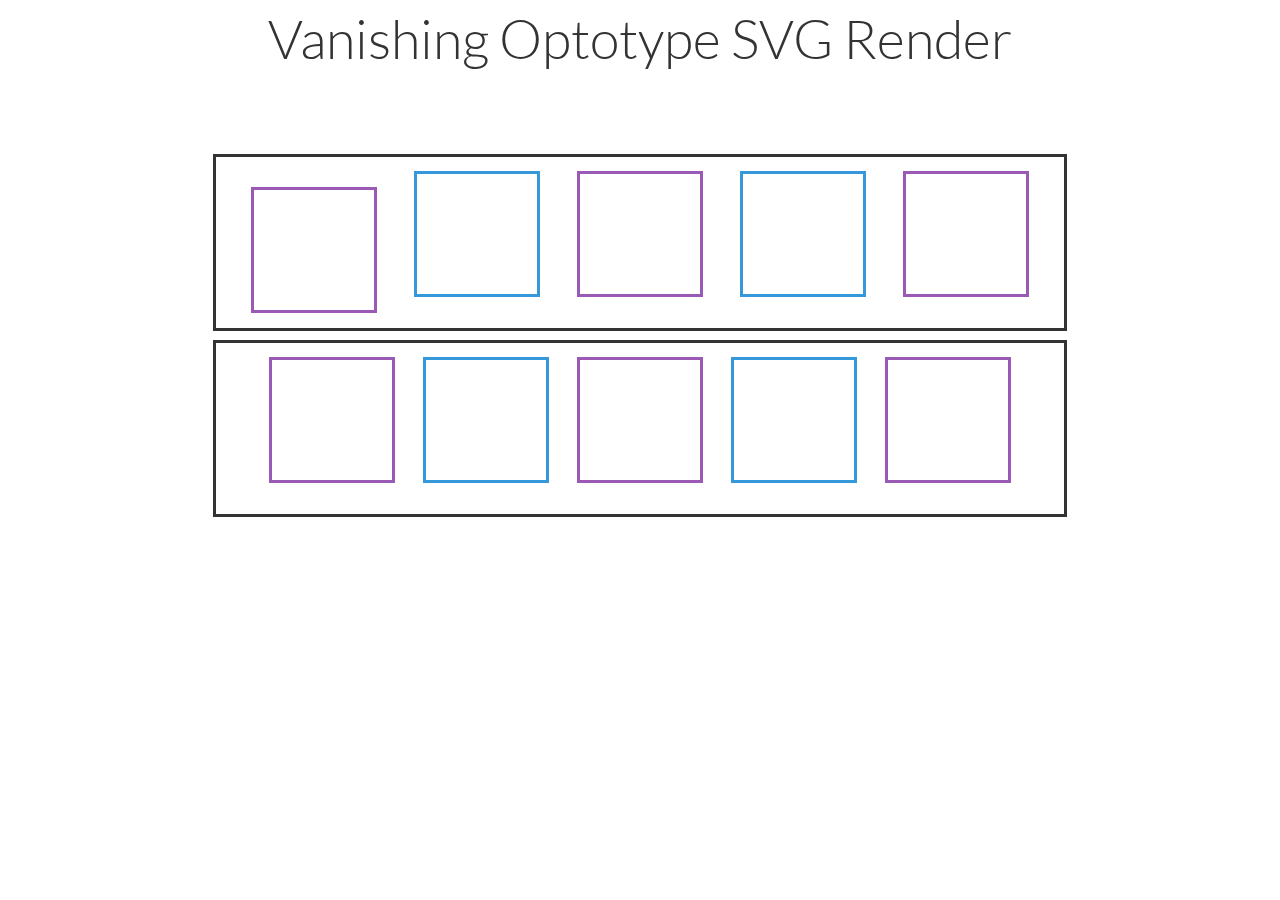
==== Code/2-pikle6/index.html @ 20d74cbb "Merge pull request #2 from pikle6/pikle6" ====
<!DOCTYPE html>
<html lang="en">
	<head>
		<meta charset="UTF-8" />
		<meta http-equiv="X-UA-Compatible" content="IE=edge" />
		<meta name="viewport" content="width=device-width initial-scale=1" />
		<meta name="description" content="Vanishing Optotype" />
		<meta name="keywords" content="Under Development" />
		<meta name="author" content="pikle6" />
		<meta property="og:title" content="Vanishing Optotype" />
		<meta property="og:url" content="https://graphics.teamblackbox.org" />
		<meta property="og:description" content="Graphics Experiment" />
		<link rel="stylesheet" type="text/css" href="css/bootstrap.min.css">
		<link rel="stylesheet" type="text/css" href="css/style.css">
		<script src="js/jquery-1.11.1.min.js"></script>
		<script src="js/bootstrap.min.js"></script>
		<script src="js/svg.min.js"></script>
		<script src="js/machine.js"></script>
		<title>Vanishing Optotype</title>
	</head>
	<body>
		<div class="container">
			Vanishing Optotype SVG Render<br><br>
			<div class="row">
				<div class="col-md-10 col-md-offset-1" style="border: solid; text-align: center;">
					<div id="box-1" class="box"></div>
					<div id="box-2" class="box"></div>
					<div id="box-3" class="box"></div>
					<div id="box-4" class="box"></div>
					<div id="box-5" class="box"></div>
				</div>
			</div>
			<div class="row">
				<div class="col-md-10 col-md-offset-1" style="border: solid; text-align: center;">
					<div id="box-1" class="box box1"></div>
					<div id="box-2" class="box box1"></div>
					<div id="box-3" class="box box1"></div>
					<div id="box-4" class="box box1"></div>
					<div id="box-5" class="box box1"></div>
				</div>
			</div>
		</div>
	</body>
</html>
---- Code/2-pikle6/css/style.css ----
@font-face {
  font-family: 'Lato';
  font-style: normal;
  font-weight: 100;
  src: local('Lato Hairline'), local('Lato-Hairline'), url("../fonts/l1.woff") format('woff');
}
@font-face {
  font-family: 'Lato';
  font-style: normal;
  font-weight: 300;
  src: local('Lato Light'), local('Lato-Light'), url("../fonts/l3.woff") format('woff');
}
@font-face {
  font-family: 'Lato';
  font-style: normal;
  font-weight: 400;
  src: local('Lato Regular'), local('Lato-Regular'), url("../fonts/l4.woff") format('woff');
}

body {	
  font-family: "Lato";
  font-weight: 300;
  font-size: 6em;
  text-align: center;
}

.container {
	width: 80%;
}

.row{
  margin-bottom: 10px;
}

.box {
  height: 3.7cm;
  width: 3.7cm;
  border: solid;
  display: inline-block;
  margin: 15px;
}

.box1 {
  margin: 15px 10px;
}

.box:nth-of-type(2n){
  border-color: #3498db;
}

.box:nth-of-type(2n+1){
  border-color: #9b59b6;
}

/* Colors */

.blue {
  color: #3498db;
}

.purp {
  color: #9b59b6;
}

.turq {
  color: #1abc9c;
}

.blau {
  color: #34495e;
}

.grey {
  color: #bdc3c7;
}

.red {
  color: #e74c3c;
}

.neph {
  color: #27ae60;
}

/* media queries */

@media only screen and (max-width: 1366px){
  body{
    zoom:90%;
  }
}
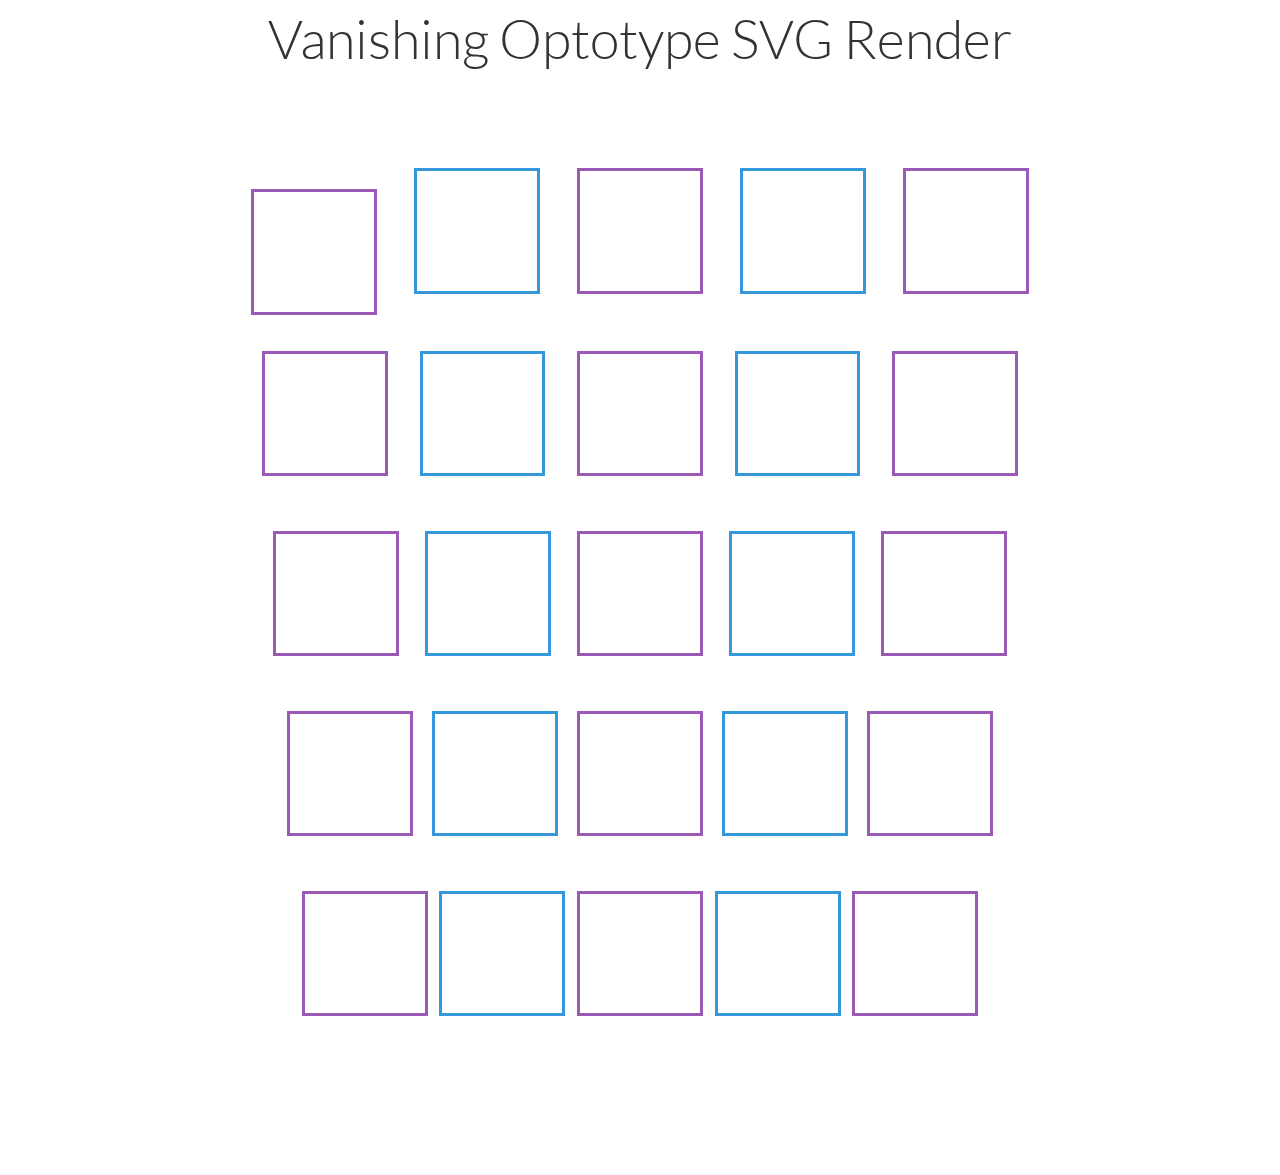
==== commit bbe32bbc: "Merge pull request #3 from pikle6/pikle6" ====
--- a/Code/2-pikle6/index.html
+++ b/Code/2-pikle6/index.html
@@ -22,7 +22,7 @@
 		<div class="container">
 			Vanishing Optotype SVG Render<br><br>
 			<div class="row">
-				<div class="col-md-10 col-md-offset-1" style="border: solid; text-align: center;">
+				<div class="col-md-10 col-md-offset-1" style="text-align: center;">
 					<div id="box-1" class="box"></div>
 					<div id="box-2" class="box"></div>
 					<div id="box-3" class="box"></div>
@@ -31,12 +31,39 @@
 				</div>
 			</div>
 			<div class="row">
-				<div class="col-md-10 col-md-offset-1" style="border: solid; text-align: center;">
-					<div id="box-1" class="box box1"></div>
-					<div id="box-2" class="box box1"></div>
-					<div id="box-3" class="box box1"></div>
-					<div id="box-4" class="box box1"></div>
-					<div id="box-5" class="box box1"></div>
+				<div class="col-md-10 col-md-offset-1" style="text-align: center;">
+					<div id="box-11" class="box box1"></div>
+					<div id="box-22" class="box box1"></div>
+					<div id="box-33" class="box box1"></div>
+					<div id="box-44" class="box box1"></div>
+					<div id="box-55" class="box box1"></div>
+				</div>
+			</div>
+			<div class="row">
+				<div class="col-md-10 col-md-offset-1" style="text-align: center;">
+					<div id="box-111" class="box box2"></div>
+					<div id="box-222" class="box box2"></div>
+					<div id="box-333" class="box box2"></div>
+					<div id="box-444" class="box box2"></div>
+					<div id="box-555" class="box box2"></div>
+				</div>
+			</div>
+			<div class="row">
+				<div class="col-md-10 col-md-offset-1" style="text-align: center;">
+					<div id="box-1111" class="box box3"></div>
+					<div id="box-2222" class="box box3"></div>
+					<div id="box-3333" class="box box3"></div>
+					<div id="box-4444" class="box box3"></div>
+					<div id="box-5555" class="box box3"></div>
+				</div>
+			</div>
+			<div class="row">
+				<div class="col-md-10 col-md-offset-1" style="text-align: center;">
+					<div id="box-11111" class="box box4"></div>
+					<div id="box-22222" class="box box4"></div>
+					<div id="box-33333" class="box box4"></div>
+					<div id="box-44444" class="box box4"></div>
+					<div id="box-55555" class="box box4"></div>
 				</div>
 			</div>
 		</div>
--- a/Code/2-pikle6/css/style.css
+++ b/Code/2-pikle6/css/style.css
@@ -38,10 +38,23 @@
   border: solid;
   display: inline-block;
   margin: 15px;
+  padding: 5px;
 }
 
 .box1 {
-  margin: 15px 10px;
+  margin: 15px 12px;
+}
+
+.box2 {
+  margin: 15px 9px;
+}
+
+.box3 {
+  margin: 15px 5px;
+}
+
+.box4 {
+  margin: 15px 1px;
 }
 
 .box:nth-of-type(2n){
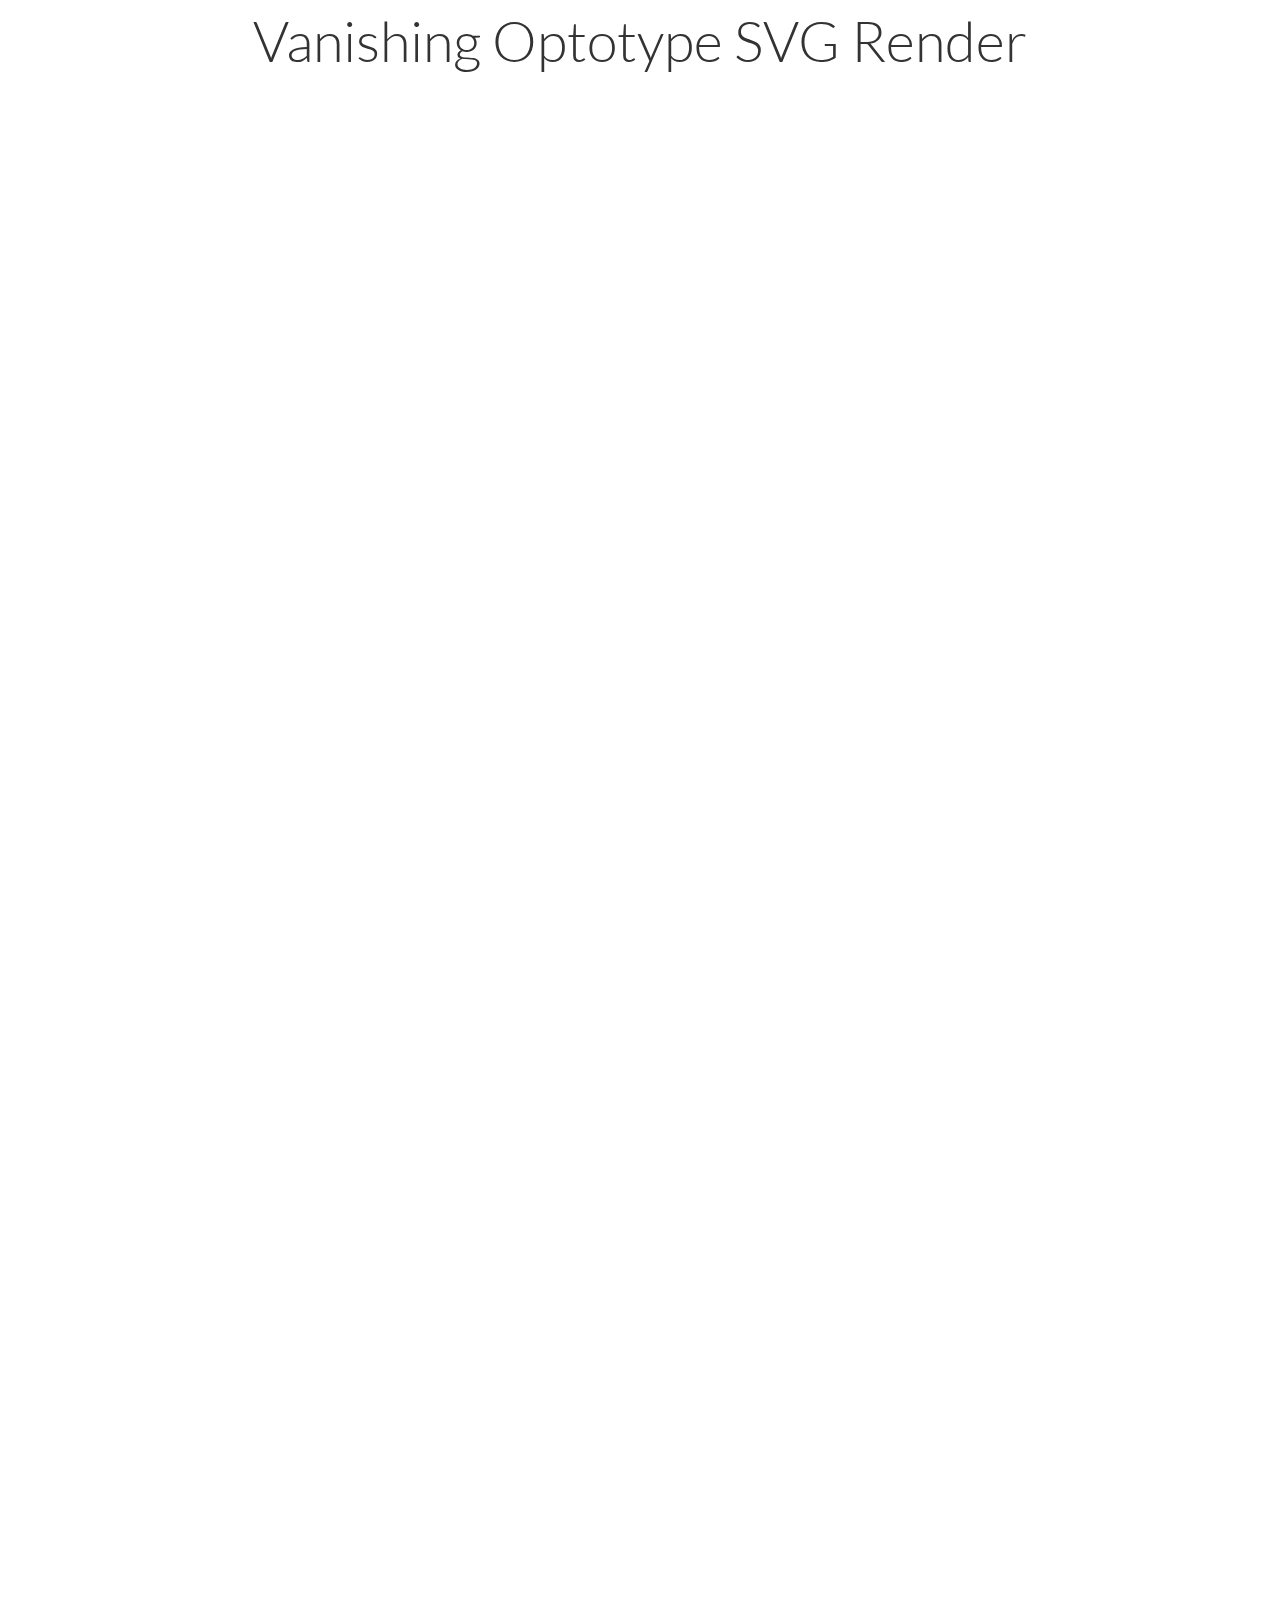
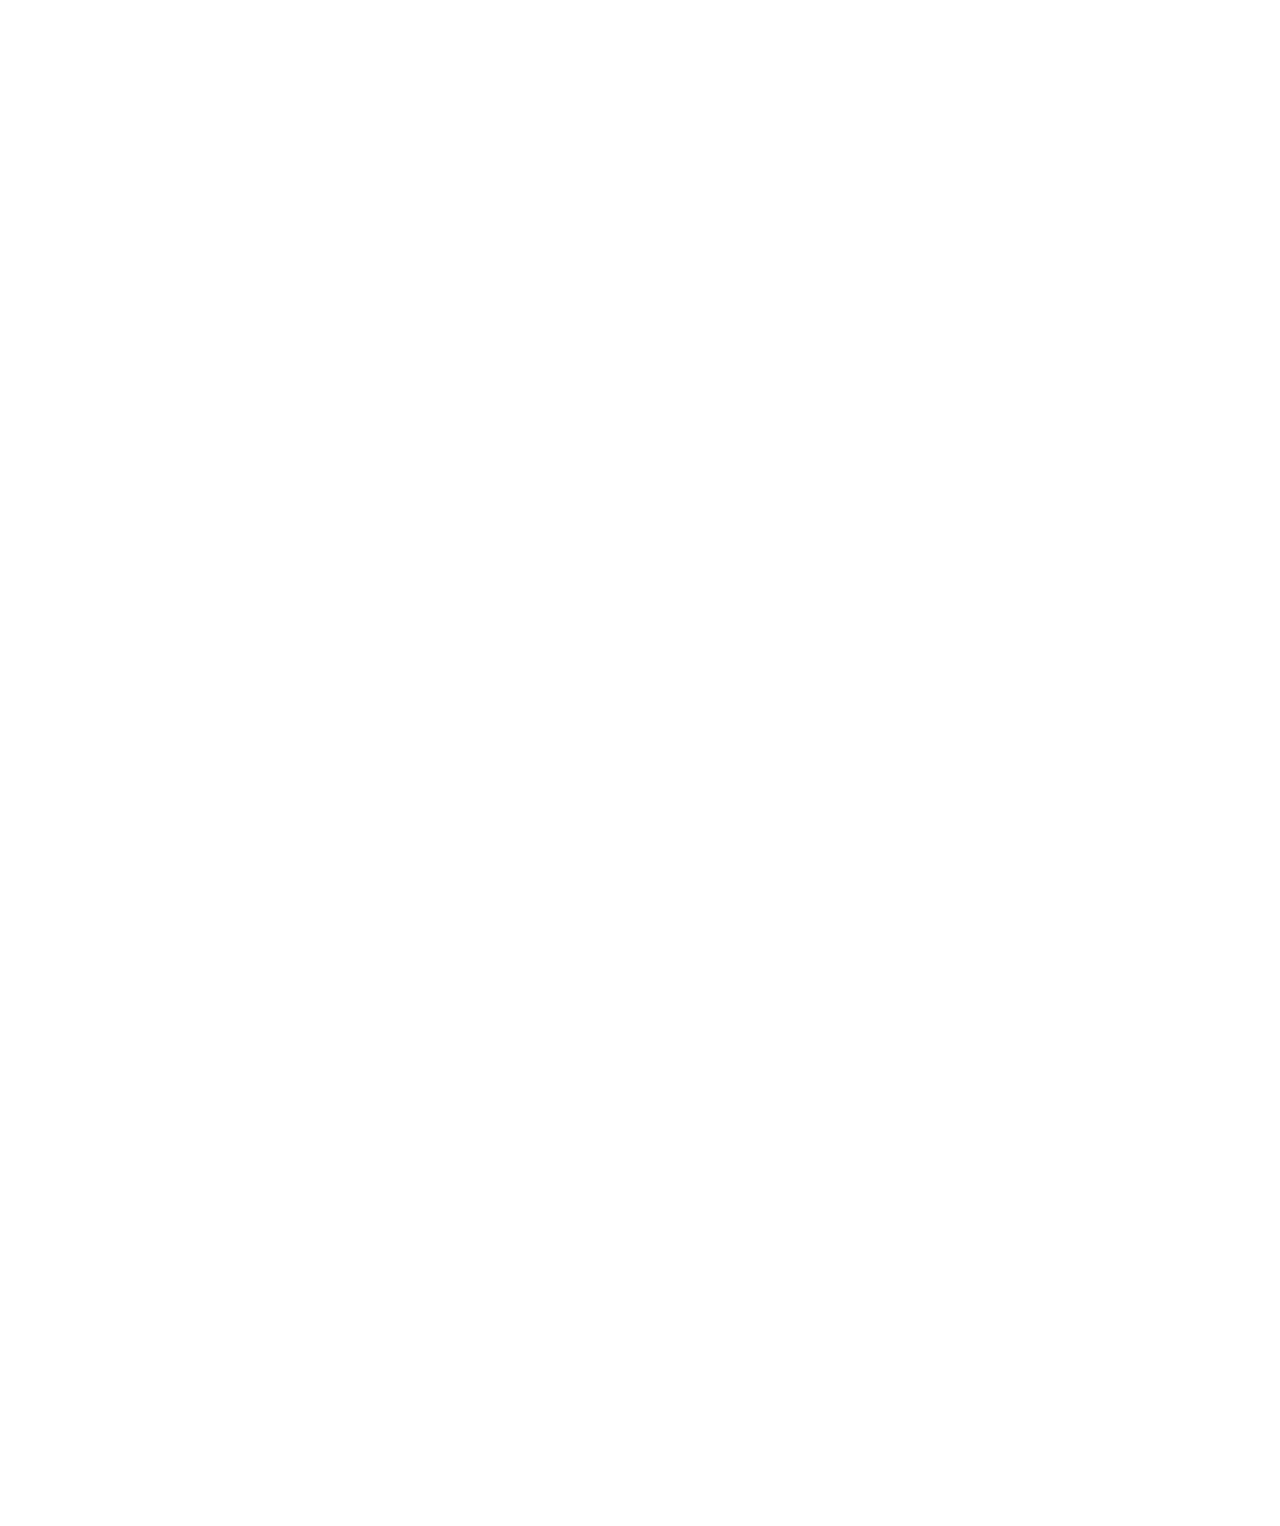
==== commit a4f8e709: "Merge pull request #4 from pikle6/pikle6" ====
--- a/Code/2-pikle6/index.html
+++ b/Code/2-pikle6/index.html
@@ -20,50 +20,50 @@
 	</head>
 	<body>
 		<div class="container">
-			Vanishing Optotype SVG Render<br><br>
+			<span class="head">Vanishing Optotype SVG Render</span><br><br><br><br>
 			<div class="row">
 				<div class="col-md-10 col-md-offset-1" style="text-align: center;">
 					<div id="box-1" class="box"></div>
 					<div id="box-2" class="box"></div>
 					<div id="box-3" class="box"></div>
 					<div id="box-4" class="box"></div>
-					<div id="box-5" class="box"></div>
+					<div id="box-5" class="box box-end"></div>
 				</div>
 			</div>
 			<div class="row">
 				<div class="col-md-10 col-md-offset-1" style="text-align: center;">
-					<div id="box-11" class="box box1"></div>
-					<div id="box-22" class="box box1"></div>
-					<div id="box-33" class="box box1"></div>
-					<div id="box-44" class="box box1"></div>
-					<div id="box-55" class="box box1"></div>
+					<div id="box-11" class="box"></div>
+					<div id="box-22" class="box"></div>
+					<div id="box-33" class="box"></div>
+					<div id="box-44" class="box"></div>
+					<div id="box-55" class="box box-end"></div>
 				</div>
 			</div>
 			<div class="row">
 				<div class="col-md-10 col-md-offset-1" style="text-align: center;">
-					<div id="box-111" class="box box2"></div>
-					<div id="box-222" class="box box2"></div>
-					<div id="box-333" class="box box2"></div>
-					<div id="box-444" class="box box2"></div>
-					<div id="box-555" class="box box2"></div>
+					<div id="box-111" class="box"></div>
+					<div id="box-222" class="box"></div>
+					<div id="box-333" class="box"></div>
+					<div id="box-444" class="box"></div>
+					<div id="box-555" class="box box-end"></div>
 				</div>
 			</div>
 			<div class="row">
 				<div class="col-md-10 col-md-offset-1" style="text-align: center;">
-					<div id="box-1111" class="box box3"></div>
-					<div id="box-2222" class="box box3"></div>
-					<div id="box-3333" class="box box3"></div>
-					<div id="box-4444" class="box box3"></div>
-					<div id="box-5555" class="box box3"></div>
+					<div id="box-1111" class="box"></div>
+					<div id="box-2222" class="box"></div>
+					<div id="box-3333" class="box"></div>
+					<div id="box-4444" class="box"></div>
+					<div id="box-5555" class="box box-end"></div>
 				</div>
 			</div>
 			<div class="row">
 				<div class="col-md-10 col-md-offset-1" style="text-align: center;">
-					<div id="box-11111" class="box box4"></div>
-					<div id="box-22222" class="box box4"></div>
-					<div id="box-33333" class="box box4"></div>
-					<div id="box-44444" class="box box4"></div>
-					<div id="box-55555" class="box box4"></div>
+					<div id="box-11111" class="box"></div>
+					<div id="box-22222" class="box"></div>
+					<div id="box-33333" class="box"></div>
+					<div id="box-44444" class="box"></div>
+					<div id="box-55555" class="box box-end"></div>
 				</div>
 			</div>
 		</div>
--- a/Code/2-pikle6/css/style.css
+++ b/Code/2-pikle6/css/style.css
@@ -20,41 +20,34 @@
 body {	
   font-family: "Lato";
   font-weight: 300;
-  font-size: 6em;
   text-align: center;
 }
 
+.head{
+  font-size: 4em;
+}
+
 .container {
-	width: 80%;
+	width: 100%;
 }
 
 .row{
-  margin-bottom: 10px;
+  margin-bottom: 0px;
+  margin-top: 0px;
 }
 
 .box {
   height: 3.7cm;
   width: 3.7cm;
-  border: solid;
+  /*border: solid;*/
   display: inline-block;
-  margin: 15px;
+  margin-right: 3.7cm;
+  margin-bottom: 3.7cm;
   padding: 5px;
 }
 
-.box1 {
-  margin: 15px 12px;
-}
-
-.box2 {
-  margin: 15px 9px;
-}
-
-.box3 {
-  margin: 15px 5px;
-}
-
-.box4 {
-  margin: 15px 1px;
+.box-end{
+  margin-right: 0cm !important;
 }
 
 .box:nth-of-type(2n){
@@ -93,12 +86,4 @@
 
 .neph {
   color: #27ae60;
-}
-
-/* media queries */
-
-@media only screen and (max-width: 1366px){
-  body{
-    zoom:90%;
-  }
 }